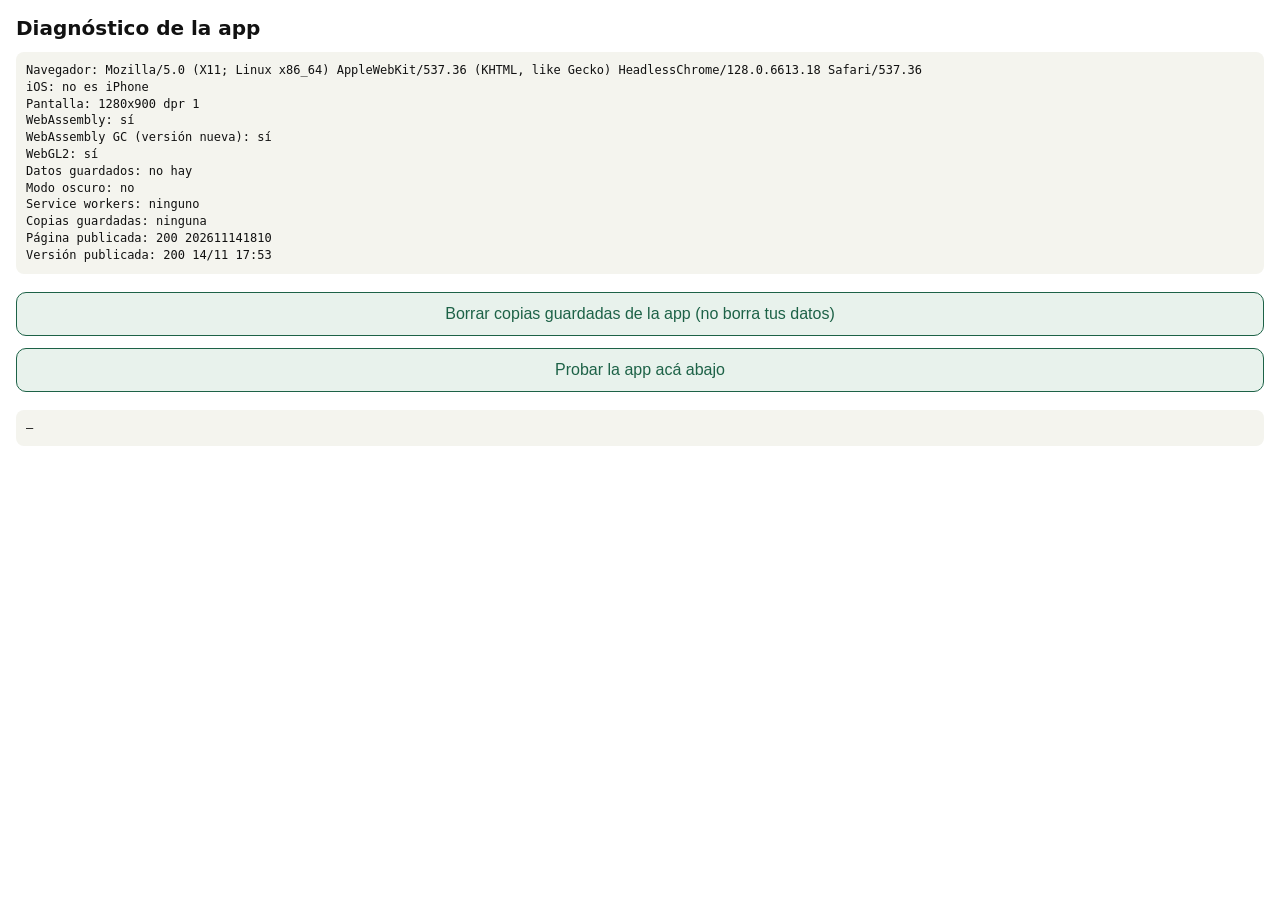
==== diag.html @ dcda5b4c "Página de diagnóstico" ====
<!doctype html>
<html lang="es">
<head>
<meta charset="utf-8">
<meta name="viewport" content="width=device-width, initial-scale=1">
<title>Diagnóstico</title>
<style>
  body { font: 15px -apple-system, system-ui, sans-serif; margin: 16px; background: #fff; color: #111; }
  h1 { font-size: 20px; margin: 0 0 12px; }
  pre { white-space: pre-wrap; word-break: break-all; background: #f4f4ee; padding: 10px; border-radius: 8px; font: 12px/1.4 Menlo, monospace; }
  button { font-size: 16px; padding: 12px 14px; margin: 6px 0; width: 100%; border-radius: 10px; border: 1px solid #1D6247; background: #E8F2EC; color: #1D6247; }
  iframe { width: 100%; height: 420px; border: 2px solid #999; border-radius: 8px; }
</style>
</head>
<body>
<!-- Página simple (sin la app) para ver qué pasa en un iPhone: no borra los movimientos guardados. -->
<h1>Diagnóstico de la app</h1>
<pre id="info">Revisando…</pre>
<button id="limpiar">Borrar copias guardadas de la app (no borra tus datos)</button>
<button id="probar">Probar la app acá abajo</button>
<pre id="app">—</pre>
<div id="marco"></div>
<script>
var info = document.getElementById("info");
var lineas = [];
function linea(t) { lineas.push(t); info.textContent = lineas.join("\n"); }
function prueba(nombre, fn) { try { linea(nombre + ": " + fn()); } catch (e) { linea(nombre + ": ERROR " + e.message); } }

prueba("Navegador", function () { return navigator.userAgent; });
prueba("iOS", function () { var m = navigator.userAgent.match(/OS (\d+)_(\d+)(?:_(\d+))?/); return m ? m[1] + "." + m[2] + (m[3] ? "." + m[3] : "") : "no es iPhone"; });
prueba("Pantalla", function () { return innerWidth + "x" + innerHeight + " dpr " + devicePixelRatio; });
prueba("WebAssembly", function () { return typeof WebAssembly === "object" ? "sí" : "NO"; });
prueba("WebAssembly GC (versión nueva)", function () {
  return WebAssembly.validate(new Uint8Array([0, 97, 115, 109, 1, 0, 0, 0, 1, 5, 1, 95, 1, 120, 0])) ? "sí" : "NO";
});
prueba("WebGL2", function () { var c = document.createElement("canvas"); return c.getContext("webgl2") ? "sí" : "NO"; });
prueba("Datos guardados", function () {
  var d = localStorage.getItem("finanzas_pro.data_v1");
  if (!d) return "no hay";
  var n = 0; try { n = JSON.parse(d).transactions.length; } catch (e) {}
  return d.length + " caracteres, " + n + " movimientos";
});
prueba("Modo oscuro", function () { return matchMedia("(prefers-color-scheme: dark)").matches ? "sí" : "no"; });

if (navigator.serviceWorker && navigator.serviceWorker.getRegistrations) {
  navigator.serviceWorker.getRegistrations().then(function (regs) {
    linea("Service workers: " + (regs.length ? regs.map(function (r) {
      var w = r.active || r.waiting || r.installing;
      return r.scope + " (" + (w ? w.state : "?") + ")";
    }).join(", ") : "ninguno"));
  }).catch(function (e) { linea("Service workers: ERROR " + e.message); });
} else linea("Service workers: no soportado");
if (window.caches) {
  caches.keys().then(function (k) { linea("Copias guardadas: " + (k.join(", ") || "ninguna")); });
}
function versionDe(url, re, nombre) {
  fetch(url + (url.indexOf("?") < 0 ? "?" : "&") + "t=" + Date.now(), { cache: "no-store" })
    .then(function (r) { return r.text().then(function (t) { var m = t.match(re); linea(nombre + ": " + r.status + " " + (m ? m[1] : "(sin versión)")); }); })
    .catch(function (e) { linea(nombre + ": ERROR " + e.message); });
}
versionDe("index.html", /gestor-web\.js\?v=([\w]+)/, "Página publicada");
versionDe("gestor-web.js", /version: "([^"]+)"/, "Versión publicada");

document.getElementById("limpiar").onclick = function () {
  var tareas = [];
  if (navigator.serviceWorker && navigator.serviceWorker.getRegistrations) {
    tareas.push(navigator.serviceWorker.getRegistrations().then(function (regs) {
      return Promise.all(regs.map(function (r) { return r.unregister(); }));
    }));
  }
  if (window.caches) {
    tareas.push(caches.keys().then(function (k) { return Promise.all(k.map(function (n) { return caches.delete(n); })); }));
  }
  Promise.all(tareas).then(function () {
    alert("Listo: se borraron las copias guardadas. Tus movimientos siguen ahí. Ahora abrí la app de nuevo.");
    location.reload();
  }).catch(function (e) { alert("No se pudo: " + e.message); });
};

// Carga la app en un recuadro y, a los 12 segundos, cuenta qué pasó adentro.
document.getElementById("probar").onclick = function () {
  var out = document.getElementById("app");
  out.textContent = "Cargando la app…";
  var f = document.createElement("iframe");
  f.src = "index.html?t=" + Date.now();
  document.getElementById("marco").innerHTML = "";
  document.getElementById("marco").appendChild(f);
  setTimeout(function () {
    try {
      var w = f.contentWindow, doc = w.document;
      var errores = (w.__errores || []).slice(-10);
      var lienzos = [];
      (function recorrer(raiz) {
        var els = raiz.querySelectorAll("*");
        for (var i = 0; i < els.length; i++) {
          if (els[i].tagName === "CANVAS") lienzos.push(els[i].width + "x" + els[i].height);
          if (els[i].shadowRoot) recorrer(els[i].shadowRoot);
        }
      })(doc);
      out.textContent = [
        "Versión cargada: " + (w.gestorWeb ? w.gestorWeb.version : "NO cargó gestor-web.js"),
        "Cartel Cargando: " + (doc.getElementById("loading") ? "sigue (" + doc.querySelector("#loading p").textContent + ")" : "se fue (la app arrancó)"),
        "Lienzos: " + (lienzos.join(", ") || "ninguno"),
        "Fondo: " + w.getComputedStyle(doc.body).backgroundColor,
        errores.length ? "Errores:\n" + errores.join("\n") : "Sin errores",
      ].join("\n");
    } catch (e) { out.textContent = "No se pudo revisar: " + e.message; }
  }, 12000);
};
</script>
</body>
</html>
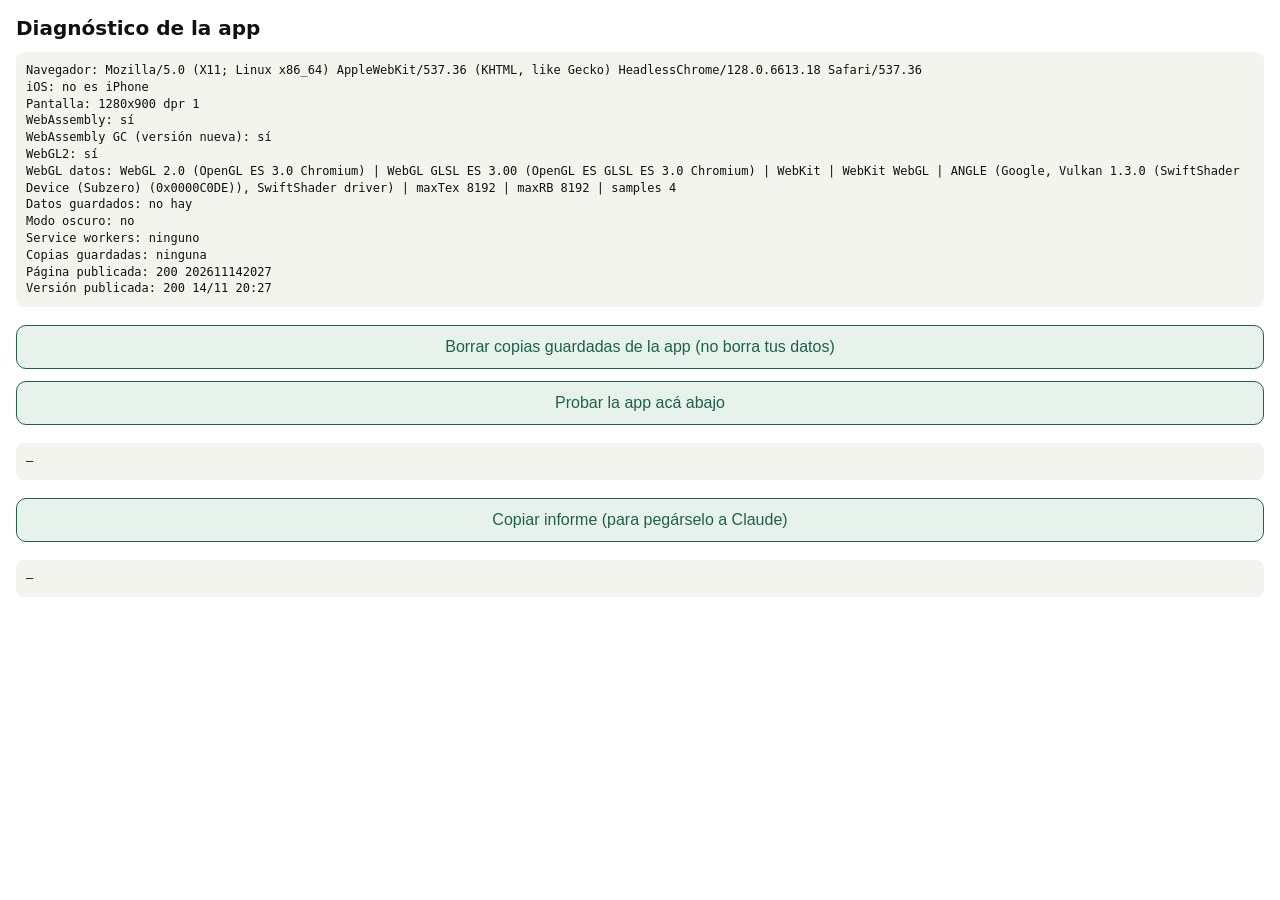
==== commit f88d1886: "Diagnóstico: datos de WebGL y botón copiar" ====
--- a/diag.html
+++ b/diag.html
@@ -19,6 +19,8 @@
 <button id="limpiar">Borrar copias guardadas de la app (no borra tus datos)</button>
 <button id="probar">Probar la app acá abajo</button>
 <pre id="app">—</pre>
+<button id="copiar">Copiar informe (para pegárselo a Claude)</button>
+<pre id="gl" style="max-height:240px;overflow:auto">—</pre>
 <div id="marco"></div>
 <script>
 var info = document.getElementById("info");
@@ -34,6 +36,14 @@
   return WebAssembly.validate(new Uint8Array([0, 97, 115, 109, 1, 0, 0, 0, 1, 5, 1, 95, 1, 120, 0])) ? "sí" : "NO";
 });
 prueba("WebGL2", function () { var c = document.createElement("canvas"); return c.getContext("webgl2") ? "sí" : "NO"; });
+prueba("WebGL datos", function () {
+  var gl = document.createElement("canvas").getContext("webgl2");
+  if (!gl) return "sin WebGL2";
+  var dbg = gl.getExtension("WEBGL_debug_renderer_info");
+  return [gl.getParameter(gl.VERSION), gl.getParameter(gl.SHADING_LANGUAGE_VERSION), gl.getParameter(gl.VENDOR), gl.getParameter(gl.RENDERER),
+    dbg ? gl.getParameter(dbg.UNMASKED_RENDERER_WEBGL) : "-", "maxTex " + gl.getParameter(gl.MAX_TEXTURE_SIZE),
+    "maxRB " + gl.getParameter(gl.MAX_RENDERBUFFER_SIZE), "samples " + gl.getParameter(gl.MAX_SAMPLES)].join(" | ");
+});
 prueba("Datos guardados", function () {
   var d = localStorage.getItem("finanzas_pro.data_v1");
   if (!d) return "no hay";
@@ -77,12 +87,26 @@
   }).catch(function (e) { alert("No se pudo: " + e.message); });
 };
 
+document.getElementById("copiar").onclick = function () {
+  var texto = ["== INFO", info.textContent, "== APP", document.getElementById("app").textContent, "== WEBGL", document.getElementById("gl").textContent].join("\n");
+  var listo = function () { alert("Copiado. Pegalo en el chat con Claude."); };
+  if (navigator.clipboard && navigator.clipboard.writeText) {
+    navigator.clipboard.writeText(texto).then(listo, function () { copiarViejo(texto); listo(); });
+  } else { copiarViejo(texto); listo(); }
+};
+function copiarViejo(texto) {
+  var t = document.createElement("textarea");
+  t.value = texto; document.body.appendChild(t); t.select();
+  try { document.execCommand("copy"); } catch (e) {}
+  t.remove();
+}
+
 // Carga la app en un recuadro y, a los 12 segundos, cuenta qué pasó adentro.
 document.getElementById("probar").onclick = function () {
   var out = document.getElementById("app");
   out.textContent = "Cargando la app…";
   var f = document.createElement("iframe");
-  f.src = "index.html?t=" + Date.now();
+  f.src = "index.html?diag&t=" + Date.now();
   document.getElementById("marco").innerHTML = "";
   document.getElementById("marco").appendChild(f);
   setTimeout(function () {
@@ -104,6 +128,8 @@
         "Fondo: " + w.getComputedStyle(doc.body).backgroundColor,
         errores.length ? "Errores:\n" + errores.join("\n") : "Sin errores",
       ].join("\n");
+      var gl = (w.__diag && w.__diag.gl) || [];
+      document.getElementById("gl").textContent = gl.length ? gl.join("\n") : "(sin datos de WebGL)";
     } catch (e) { out.textContent = "No se pudo revisar: " + e.message; }
   }, 12000);
 };
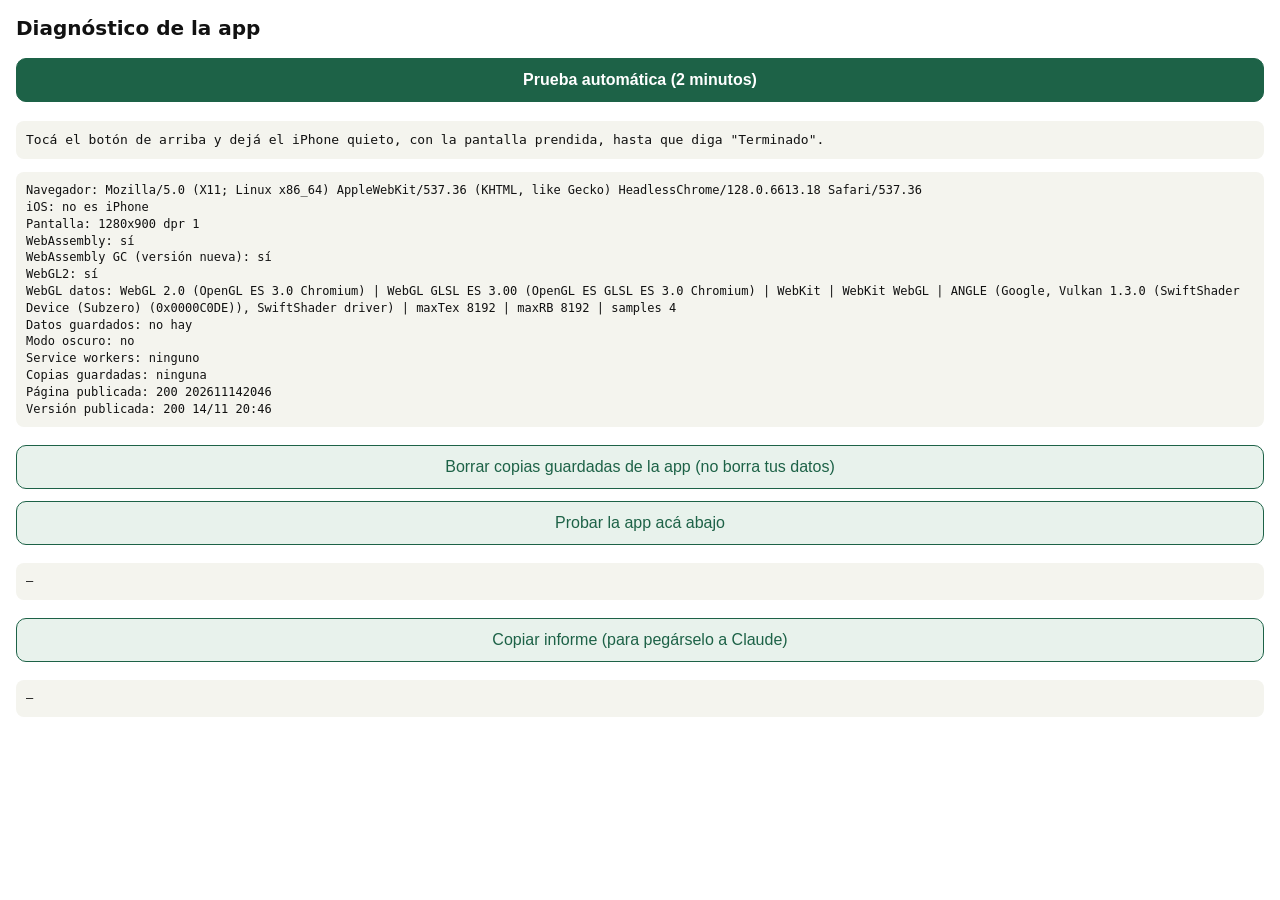
==== commit 4e107af4: "Prueba automática de configuraciones gráficas" ====
--- a/diag.html
+++ b/diag.html
@@ -15,12 +15,14 @@
 <body>
 <!-- Página simple (sin la app) para ver qué pasa en un iPhone: no borra los movimientos guardados. -->
 <h1>Diagnóstico de la app</h1>
+<button id="auto" style="background:#1D6247;color:#fff;font-weight:600">Prueba automática (2 minutos)</button>
+<pre id="tabla" style="font-size:13px">Tocá el botón de arriba y dejá el iPhone quieto, con la pantalla prendida, hasta que diga "Terminado".</pre>
 <pre id="info">Revisando…</pre>
 <button id="limpiar">Borrar copias guardadas de la app (no borra tus datos)</button>
 <button id="probar">Probar la app acá abajo</button>
 <pre id="app">—</pre>
 <button id="copiar">Copiar informe (para pegárselo a Claude)</button>
-<pre id="gl" style="max-height:240px;overflow:auto">—</pre>
+<pre id="gl">—</pre>
 <div id="marco"></div>
 <script>
 var info = document.getElementById("info");
@@ -101,6 +103,36 @@
   t.remove();
 }
 
+// Prueba automática: abre la app con cada configuración gráfica y mide si se ve algo.
+var CONFIGS = ["0 normal", "1 como diagnóstico", "2 sin transparencia", "3 conservar dibujo", "4 sin suavizado",
+  "5 bajo consumo", "6 resolución baja", "7 WebGL 1", "8 sin transp.+conservar"];
+document.getElementById("auto").onclick = function () {
+  var tabla = document.getElementById("tabla");
+  var filas = [];
+  var marco = document.getElementById("marco");
+  var i = 0;
+  function mostrar(extra) {
+    tabla.textContent = "config | se ve (colores) | nullptr | cuadros | dibujos\n" + filas.join("\n") + (extra ? "\n" + extra : "");
+  }
+  function siguiente() {
+    if (i >= CONFIGS.length) { marco.innerHTML = ""; mostrar("Terminado. Sacá una captura de esta tabla."); return; }
+    var n = i;
+    mostrar("Probando " + CONFIGS[n] + "…");
+    marco.innerHTML = "";
+    var f = document.createElement("iframe");
+    f.src = "index.html?cfg=" + n + "&t=" + Date.now();
+    marco.appendChild(f);
+    setTimeout(function () {
+      var p = null;
+      try { p = f.contentWindow.__prueba; } catch (e) {}
+      filas.push(CONFIGS[n] + " | " + (p ? p.colores + " | " + p.nullptr + " | " + p.cuadros + " | " + p.dibujos + (p.primerError && !/nullptr/.test(p.primerError) ? " | " + p.primerError : "") : "sin datos"));
+      i++;
+      siguiente();
+    }, 13000);
+  }
+  siguiente();
+};
+
 // Carga la app en un recuadro y, a los 12 segundos, cuenta qué pasó adentro.
 document.getElementById("probar").onclick = function () {
   var out = document.getElementById("app");
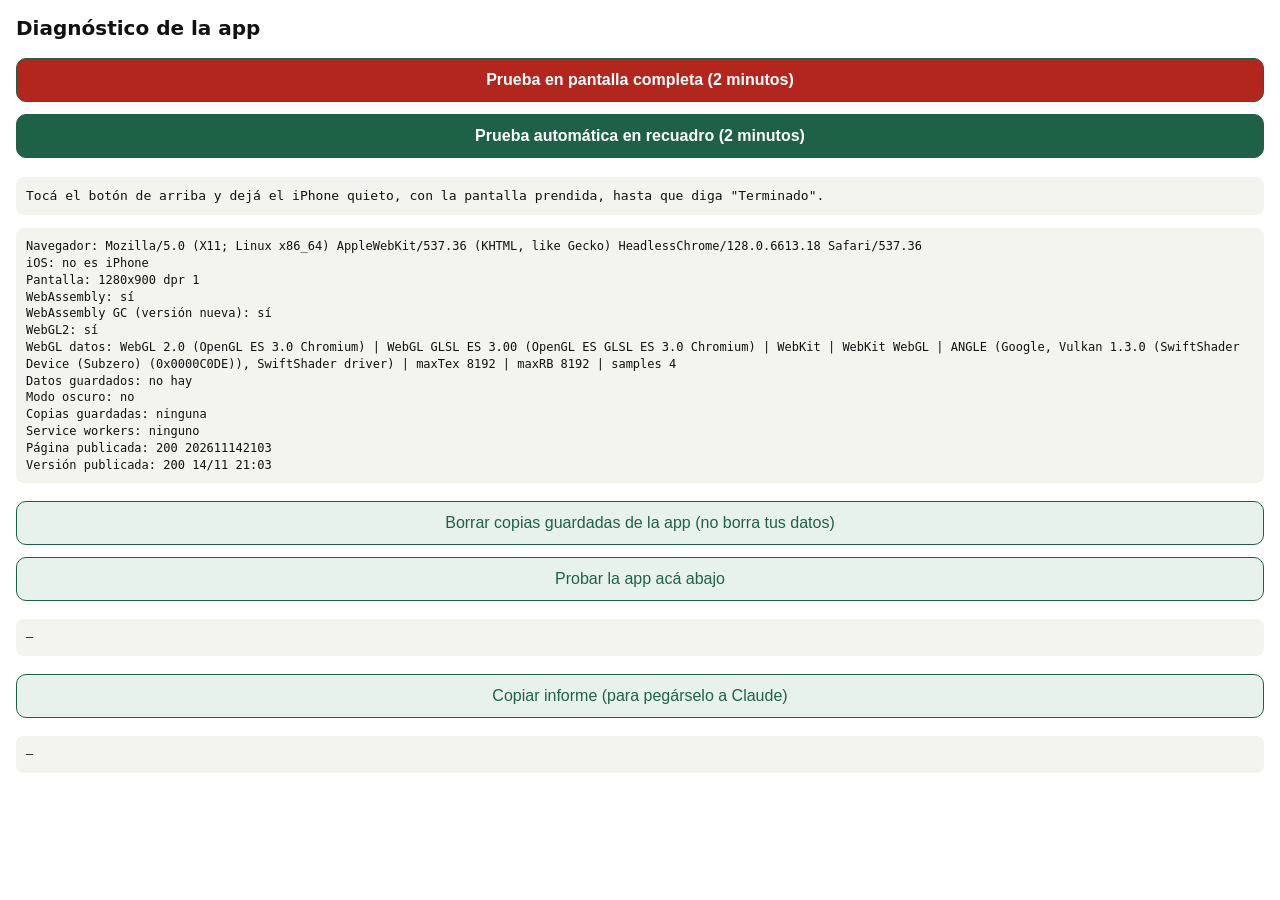
==== commit 0e1382fb: "Prueba en pantalla completa" ====
--- a/diag.html
+++ b/diag.html
@@ -15,7 +15,9 @@
 <body>
 <!-- Página simple (sin la app) para ver qué pasa en un iPhone: no borra los movimientos guardados. -->
 <h1>Diagnóstico de la app</h1>
-<button id="auto" style="background:#1D6247;color:#fff;font-weight:600">Prueba automática (2 minutos)</button>
+<button id="completa" style="background:#B3261E;color:#fff;font-weight:600">Prueba en pantalla completa (2 minutos)</button>
+<pre id="resultados" style="font-size:13px;display:none"></pre>
+<button id="auto" style="background:#1D6247;color:#fff;font-weight:600">Prueba automática en recuadro (2 minutos)</button>
 <pre id="tabla" style="font-size:13px">Tocá el botón de arriba y dejá el iPhone quieto, con la pantalla prendida, hasta que diga "Terminado".</pre>
 <pre id="info">Revisando…</pre>
 <button id="limpiar">Borrar copias guardadas de la app (no borra tus datos)</button>
@@ -103,6 +105,23 @@
   t.remove();
 }
 
+// Prueba en pantalla completa: la app se abre sola 8 veces (cada una con una variante) y vuelve acá.
+var LISTA_COMPLETA = [20, 0, 21, 22, 23, 24, 26, 25];
+document.getElementById("completa").onclick = function () {
+  sessionStorage.setItem("gestor.auto", JSON.stringify({ i: 0, lista: LISTA_COMPLETA, res: [] }));
+  location.href = "index.html?cfg=" + LISTA_COMPLETA[0] + "&auto&t=" + Date.now();
+};
+if (/[?&]resultados/.test(location.search)) {
+  var plan = null;
+  try { plan = JSON.parse(sessionStorage.getItem("gestor.auto")); } catch (e) {}
+  var out = document.getElementById("resultados");
+  out.style.display = "block";
+  out.textContent = plan ? "PANTALLA COMPLETA\nvariante | nullptr | se ve (colores) | cuadros | dibujos | lienzo\n" + plan.res.map(function (x) {
+    return x.cfg + " " + x.nombre + " | " + x.nullptr + " | " + (x.colores < 0 ? "-" : x.colores) + " | " + x.cuadros + " | " + x.dibujos + " | " + x.lienzo +
+      (x.primerError && !/nullptr/.test(x.primerError) ? " | " + x.primerError : "");
+  }).join("\n") + "\nTerminado. Sacá una captura de esta tabla." : "No hay resultados.";
+}
+
 // Prueba automática: abre la app con cada configuración gráfica y mide si se ve algo.
 var CONFIGS = ["0 normal", "1 como diagnóstico", "2 sin transparencia", "3 conservar dibujo", "4 sin suavizado",
   "5 bajo consumo", "6 resolución baja", "7 WebGL 1", "8 sin transp.+conservar"];
